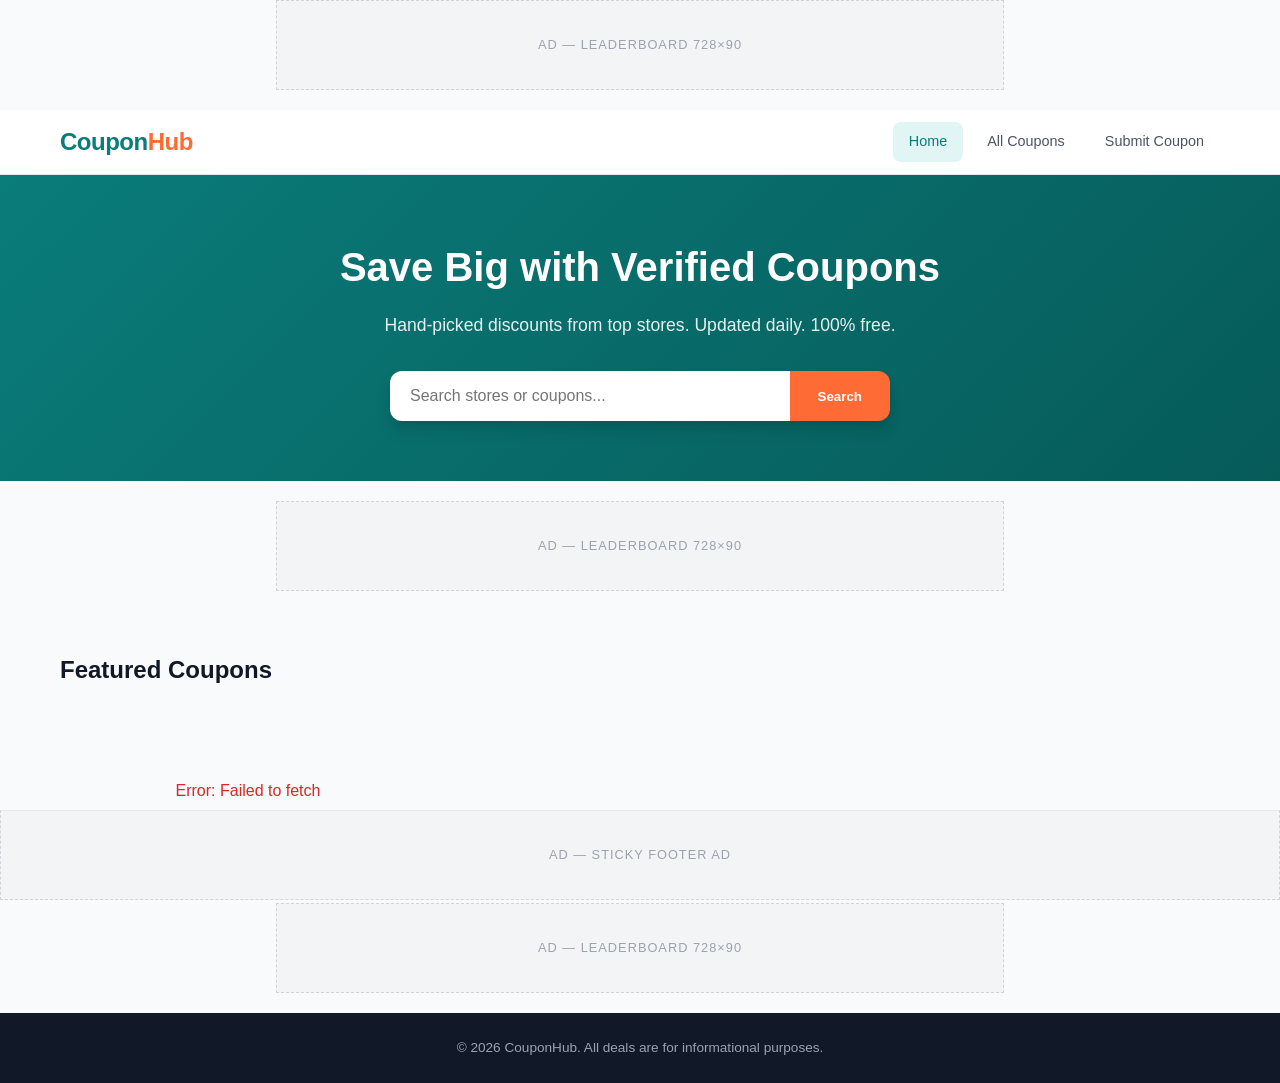
==== frontend/index.html @ e1786575 "Initial commit: coupon site with Node/Express backend + HTML/CSS/JS frontend + admin dashboard" ====
<!DOCTYPE html>
<html lang="en">
<head>
  <meta charset="UTF-8">
  <meta name="viewport" content="width=device-width, initial-scale=1.0">
  <title>CouponHub — Save Money Today</title>
  <link rel="stylesheet" href="css/style.css">
</head>
<body>

<div class="ad-block ad-leaderboard" style="margin-top:0;">Ad — Leaderboard 728×90</div>

<header class="header">
  <div class="container header-inner">
    <a href="/" class="logo">Coupon<span>Hub</span></a>
    <nav class="nav">
      <a href="/" class="active">Home</a>
      <a href="/coupons.html">All Coupons</a>
      <a href="/submit.html">Submit Coupon</a>
    </nav>
  </div>
</header>

<section class="hero">
  <div class="container">
    <h1>Save Big with Verified Coupons</h1>
    <p>Hand-picked discounts from top stores. Updated daily. 100% free.</p>
    <div class="search-bar">
      <input type="text" id="searchInput" placeholder="Search stores or coupons..." onkeydown="if(event.key==='Enter') window.location.href='/coupons.html?search='+encodeURIComponent(this.value)">
      <button onclick="window.location.href='/coupons.html?search='+encodeURIComponent(document.getElementById('searchInput').value)">Search</button>
    </div>
  </div>
</section>

<div class="ad-block ad-leaderboard">Ad — Leaderboard 728×90</div>

<section class="section">
  <div class="container">
    <h2 class="section-title">Featured Coupons</h2>
    <div id="categoryFilter" class="category-filter"></div>
    <div id="couponGrid" class="coupon-grid"></div>
  </div>
</section>

<div class="ad-block ad-leaderboard">Ad — Leaderboard 728×90</div>

<div class="ad-block ad-sticky">Ad — Sticky Footer Ad</div>

<div id="interstitial" class="interstitial-overlay">
  <div class="interstitial-box">
    <button class="interstitial-close" onclick="closeInterstitial()">&times;</button>
    <p style="font-weight:700;margin-bottom:8px;">Before you go...</p>
    <div class="ad-block" style="width:300px;height:250px;margin:16px auto;">Ad — Interstitial 300×250</div>
    <button class="btn btn-primary btn-sm" onclick="closeInterstitial()">Continue</button>
  </div>
</div>

<footer class="footer">
  <div class="container">
    <p>&copy; 2026 CouponHub. All deals are for informational purposes.</p>
  </div>
</footer>

<script>
  window.API_BASE = 'http://localhost:3000/api';
</script>
<script src="js/api.js"></script>
<script src="js/app.js"></script>
<script>
  loadCategories('categoryFilter', cat => loadCoupons('couponGrid', { category: cat }));
  loadCoupons('couponGrid', { limit: 12 });
</script>
</body>
</html>
---- frontend/css/style.css ----
:root {
  --primary: #0a7c7a;
  --primary-dark: #065b59;
  --primary-light: #e0f5f4;
  --accent: #ff6b35;
  --accent-light: #fff0e8;
  --gray-50: #f9fafb;
  --gray-100: #f3f4f6;
  --gray-200: #e5e7eb;
  --gray-300: #d1d5db;
  --gray-400: #9ca3af;
  --gray-500: #6b7280;
  --gray-600: #4b5563;
  --gray-700: #374151;
  --gray-800: #1f2937;
  --gray-900: #111827;
  --white: #ffffff;
  --shadow: 0 1px 3px rgba(0,0,0,0.1), 0 1px 2px rgba(0,0,0,0.06);
  --shadow-md: 0 4px 6px rgba(0,0,0,0.1), 0 2px 4px rgba(0,0,0,0.06);
  --shadow-lg: 0 10px 15px rgba(0,0,0,0.1), 0 4px 6px rgba(0,0,0,0.05);
  --radius: 8px;
  --radius-lg: 12px;
  --transition: 200ms ease;
}

*, *::before, *::after {
  box-sizing: border-box;
  margin: 0;
  padding: 0;
}

html { scroll-behavior: smooth; }

body {
  font-family: -apple-system, BlinkMacSystemFont, 'Segoe UI', Roboto, Oxygen, Ubuntu, sans-serif;
  color: var(--gray-800);
  background: var(--gray-50);
  line-height: 1.6;
  min-height: 100vh;
  display: flex;
  flex-direction: column;
}

a { color: var(--primary); text-decoration: none; transition: color var(--transition); }
a:hover { color: var(--primary-dark); }
img { max-width: 100%; height: auto; }

.container {
  max-width: 1200px;
  margin: 0 auto;
  padding: 0 20px;
}

/* ─── Header ─── */
.header {
  background: var(--white);
  border-bottom: 1px solid var(--gray-200);
  position: sticky;
  top: 0;
  z-index: 100;
}
.header-inner {
  display: flex;
  align-items: center;
  justify-content: space-between;
  height: 64px;
  gap: 20px;
}
.logo {
  font-size: 1.5rem;
  font-weight: 800;
  color: var(--primary);
  letter-spacing: -0.5px;
}
.logo span { color: var(--accent); }
.nav { display: flex; gap: 8px; align-items: center; }
.nav a {
  padding: 8px 16px;
  border-radius: var(--radius);
  color: var(--gray-600);
  font-weight: 500;
  font-size: 0.9rem;
}
.nav a:hover, .nav a.active {
  background: var(--primary-light);
  color: var(--primary);
}

/* ─── Hero ─── */
.hero {
  background: linear-gradient(135deg, var(--primary) 0%, var(--primary-dark) 100%);
  color: var(--white);
  padding: 60px 0;
  text-align: center;
}
.hero h1 { font-size: 2.5rem; font-weight: 800; margin-bottom: 12px; }
.hero p { font-size: 1.1rem; opacity: 0.9; max-width: 600px; margin: 0 auto 32px; }
.search-bar {
  display: flex;
  max-width: 500px;
  margin: 0 auto;
  border-radius: var(--radius-lg);
  overflow: hidden;
  box-shadow: var(--shadow-lg);
}
.search-bar input {
  flex: 1;
  border: none;
  padding: 16px 20px;
  font-size: 1rem;
  outline: none;
}
.search-bar button {
  background: var(--accent);
  border: none;
  color: var(--white);
  padding: 16px 28px;
  font-weight: 600;
  cursor: pointer;
  transition: background var(--transition);
}
.search-bar button:hover { background: #e55a28; }

/* ─── Ad blocks ─── */
.ad-block {
  background: var(--gray-100);
  border: 1px dashed var(--gray-300);
  display: flex;
  align-items: center;
  justify-content: center;
  color: var(--gray-400);
  font-size: 0.8rem;
  text-transform: uppercase;
  letter-spacing: 1px;
  margin: 20px 0;
  overflow: hidden;
}
.ad-leaderboard { width: 100%; max-width: 728px; height: 90px; margin: 20px auto; }
.ad-sidebar { width: 100%; max-width: 300px; height: 600px; margin: 0 auto 20px; }
.ad-native { width: 100%; height: 120px; margin: 16px 0; }
.ad-sticky {
  position: fixed;
  bottom: 0;
  left: 0;
  right: 0;
  width: 100%;
  height: 50px;
  background: var(--gray-100);
  border-top: 1px solid var(--gray-200);
  z-index: 99;
  margin: 0;
  border-radius: 0;
  max-width: 100%;
}
@media (min-width: 768px) {
  .ad-sticky { height: 90px; }
}

/* ─── Coupon Grid ─── */
.section { padding: 40px 0; }
.section-title {
  font-size: 1.5rem;
  font-weight: 700;
  margin-bottom: 24px;
  color: var(--gray-900);
}
.coupon-grid {
  display: grid;
  gap: 16px;
  grid-template-columns: repeat(auto-fill, minmax(300px, 1fr));
}

.coupon-card {
  background: var(--white);
  border-radius: var(--radius-lg);
  box-shadow: var(--shadow);
  padding: 20px;
  transition: box-shadow var(--transition), transform var(--transition);
  display: flex;
  flex-direction: column;
  position: relative;
  border: 1px solid var(--gray-200);
}
.coupon-card:hover {
  box-shadow: var(--shadow-md);
  transform: translateY(-2px);
}
.coupon-store {
  font-size: 0.75rem;
  text-transform: uppercase;
  letter-spacing: 1px;
  color: var(--gray-400);
  margin-bottom: 4px;
}
.coupon-discount {
  font-size: 1.6rem;
  font-weight: 800;
  color: var(--primary);
  margin-bottom: 4px;
}
.coupon-desc {
  color: var(--gray-600);
  font-size: 0.9rem;
  margin-bottom: 12px;
  flex: 1;
}
.coupon-meta {
  display: flex;
  gap: 12px;
  font-size: 0.8rem;
  color: var(--gray-400);
  margin-bottom: 12px;
}
.coupon-code-wrap {
  display: flex;
  align-items: center;
  gap: 8px;
  background: var(--primary-light);
  border: 2px dashed var(--primary);
  border-radius: var(--radius);
  padding: 8px 12px;
  cursor: pointer;
  transition: background var(--transition);
}
.coupon-code-wrap:hover { background: #c8eae8; }
.coupon-code {
  font-family: 'Courier New', monospace;
  font-weight: 700;
  font-size: 1rem;
  color: var(--primary-dark);
  flex: 1;
  letter-spacing: 1px;
}
.copy-btn {
  background: var(--primary);
  color: var(--white);
  border: none;
  border-radius: var(--radius);
  padding: 6px 14px;
  font-size: 0.8rem;
  font-weight: 600;
  cursor: pointer;
  transition: background var(--transition);
}
.copy-btn:hover { background: var(--primary-dark); }
.coupon-expired {
  opacity: 0.5;
  position: relative;
}
.coupon-expired::after {
  content: 'EXPIRED';
  position: absolute;
  top: 12px;
  right: 12px;
  background: var(--gray-400);
  color: var(--white);
  padding: 2px 10px;
  border-radius: 4px;
  font-size: 0.7rem;
  font-weight: 700;
}

.category-filter {
  display: flex;
  gap: 8px;
  flex-wrap: wrap;
  margin-bottom: 24px;
}
.category-filter button {
  padding: 8px 20px;
  border-radius: 20px;
  border: 1px solid var(--gray-200);
  background: var(--white);
  color: var(--gray-600);
  font-size: 0.85rem;
  cursor: pointer;
  transition: all var(--transition);
}
.category-filter button:hover, .category-filter button.active {
  background: var(--primary);
  color: var(--white);
  border-color: var(--primary);
}

/* ─── Submit Page ─── */
.form-card {
  background: var(--white);
  border-radius: var(--radius-lg);
  box-shadow: var(--shadow);
  padding: 32px;
  max-width: 600px;
  margin: 0 auto;
}
.form-card h2 { margin-bottom: 24px; }
.form-group {
  margin-bottom: 16px;
}
.form-group label {
  display: block;
  font-weight: 600;
  font-size: 0.9rem;
  color: var(--gray-700);
  margin-bottom: 6px;
}
.form-group input, .form-group textarea, .form-group select {
  width: 100%;
  padding: 12px 14px;
  border: 1px solid var(--gray-300);
  border-radius: var(--radius);
  font-size: 0.95rem;
  outline: none;
  transition: border var(--transition);
}
.form-group input:focus, .form-group textarea:focus, .form-group select:focus {
  border-color: var(--primary);
  box-shadow: 0 0 0 3px rgba(10,124,122,0.15);
}
.btn {
  display: inline-flex;
  align-items: center;
  justify-content: center;
  padding: 12px 28px;
  border: none;
  border-radius: var(--radius);
  font-size: 0.95rem;
  font-weight: 600;
  cursor: pointer;
  transition: all var(--transition);
}
.btn-primary {
  background: var(--primary);
  color: var(--white);
}
.btn-primary:hover { background: var(--primary-dark); }
.btn-accent {
  background: var(--accent);
  color: var(--white);
}
.btn-accent:hover { background: #e55a28; }
.btn-sm {
  padding: 8px 16px;
  font-size: 0.85rem;
}
.btn-block { width: 100%; }
.btn-danger { background: #dc2626; color: var(--white); }
.btn-danger:hover { background: #b91c1c; }
.btn-outline {
  background: transparent;
  border: 1px solid var(--gray-300);
  color: var(--gray-600);
}
.btn-outline:hover { border-color: var(--primary); color: var(--primary); }

.success-message {
  background: #d1fae5;
  color: #065f46;
  padding: 16px;
  border-radius: var(--radius);
  margin-bottom: 16px;
  display: none;
}
.error-message {
  background: #fee2e2;
  color: #991b1b;
  padding: 16px;
  border-radius: var(--radius);
  margin-bottom: 16px;
  display: none;
}

/* ─── Single Coupon ─── */
.coupon-detail {
  background: var(--white);
  border-radius: var(--radius-lg);
  box-shadow: var(--shadow);
  padding: 32px;
  max-width: 700px;
  margin: 0 auto;
}
.coupon-detail .coupon-discount { font-size: 2.5rem; }
.coupon-detail .coupon-code {
  font-size: 1.4rem;
  text-align: center;
  padding: 16px;
}

/* ─── Footer ─── */
.footer {
  background: var(--gray-900);
  color: var(--gray-400);
  padding: 24px 0;
  text-align: center;
  margin-top: auto;
  font-size: 0.85rem;
}

/* ─── Loading ─── */
.loading {
  text-align: center;
  padding: 40px;
  color: var(--gray-400);
}
.spinner {
  width: 32px;
  height: 32px;
  border: 3px solid var(--gray-200);
  border-top-color: var(--primary);
  border-radius: 50%;
  animation: spin 0.8s linear infinite;
  margin: 0 auto 12px;
}
@keyframes spin { to { transform: rotate(360deg); } }

/* ─── Pagination ─── */
.pagination {
  display: flex;
  justify-content: center;
  gap: 8px;
  margin-top: 32px;
}
.pagination button {
  padding: 8px 16px;
  border: 1px solid var(--gray-200);
  border-radius: var(--radius);
  background: var(--white);
  cursor: pointer;
  transition: all var(--transition);
}
.pagination button:hover:not(:disabled) {
  background: var(--primary);
  color: var(--white);
  border-color: var(--primary);
}
.pagination button:disabled { opacity: 0.4; cursor: default; }

/* ─── Toast / notification ─── */
.toast {
  position: fixed;
  bottom: 80px;
  right: 20px;
  background: var(--gray-900);
  color: var(--white);
  padding: 12px 20px;
  border-radius: var(--radius);
  font-size: 0.9rem;
  opacity: 0;
  transform: translateY(10px);
  transition: all 300ms ease;
  pointer-events: none;
  z-index: 200;
}
.toast.show {
  opacity: 1;
  transform: translateY(0);
}

/* ─── Interstitial overlay ─── */
.interstitial-overlay {
  display: none;
  position: fixed;
  inset: 0;
  background: rgba(0,0,0,0.6);
  z-index: 500;
  align-items: center;
  justify-content: center;
}
.interstitial-overlay.show { display: flex; }
.interstitial-box {
  background: var(--white);
  border-radius: var(--radius-lg);
  padding: 32px;
  max-width: 400px;
  width: 90%;
  text-align: center;
  position: relative;
}
.interstitial-box .ad-block { margin: 16px 0; }
.interstitial-close {
  position: absolute;
  top: 8px;
  right: 12px;
  background: none;
  border: none;
  font-size: 1.5rem;
  cursor: pointer;
  color: var(--gray-400);
}

@media (max-width: 768px) {
  .hero h1 { font-size: 1.6rem; }
  .hero p { font-size: 0.95rem; }
  .coupon-grid { grid-template-columns: 1fr; }
  .header-inner { height: 56px; }
  .nav a { padding: 6px 10px; font-size: 0.8rem; }
  .form-card { padding: 20px; }
  .coupon-detail { padding: 20px; }
  .ad-sidebar { display: none; }
}
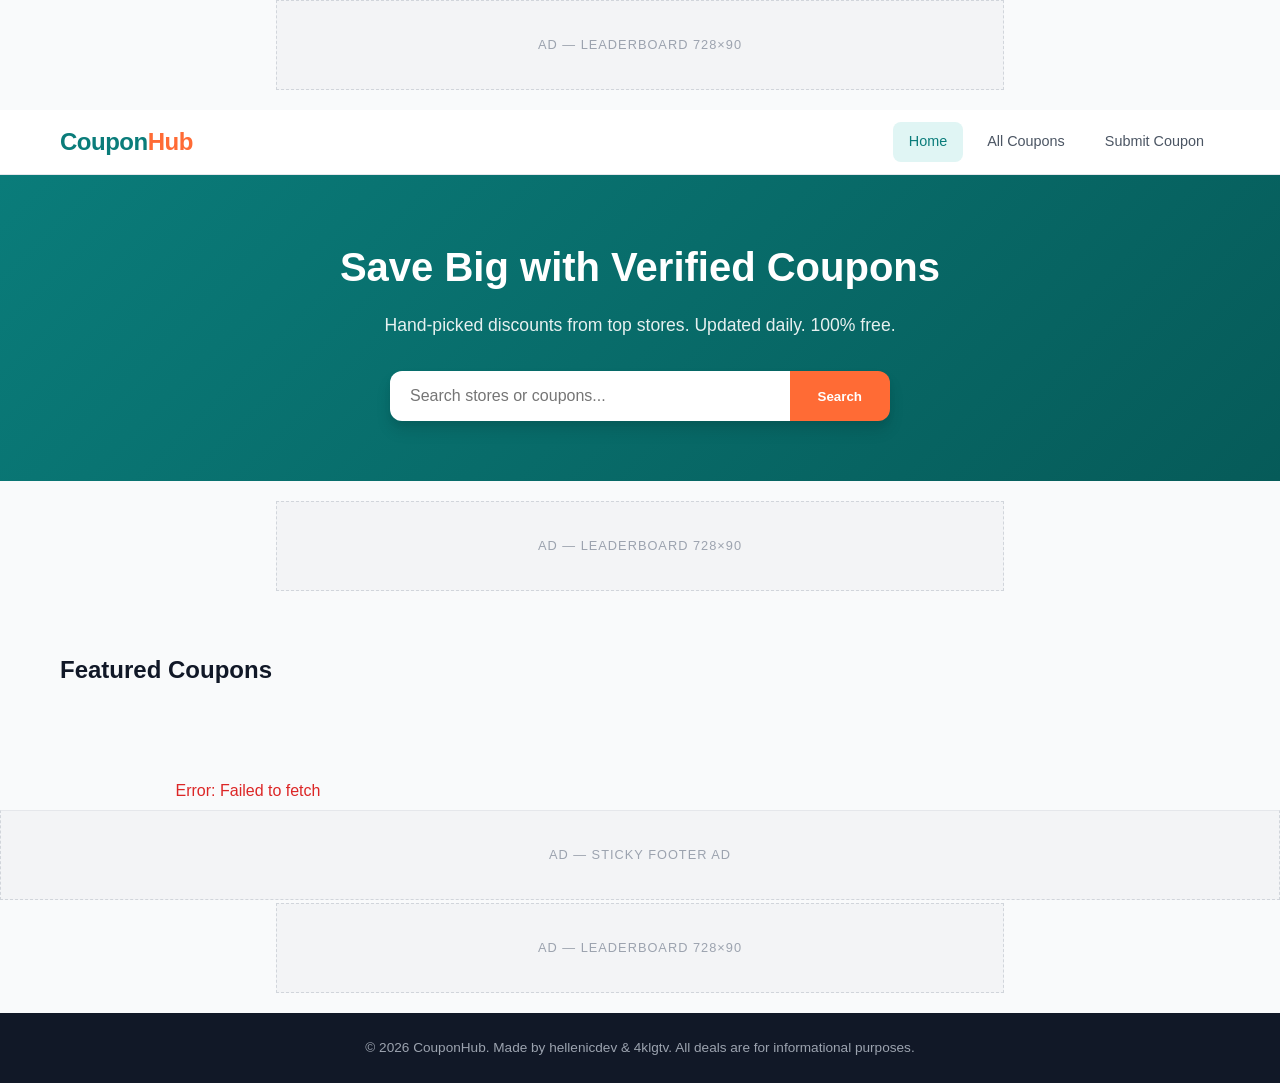
==== commit 093229d7: "Add meta tags, favicon, SEO, collaborator attribution" ====
--- a/frontend/index.html
+++ b/frontend/index.html
@@ -3,6 +3,16 @@
 <head>
   <meta charset="UTF-8">
   <meta name="viewport" content="width=device-width, initial-scale=1.0">
+  <meta name="description" content="Verified free coupons and discount codes from top stores. Save money daily — 100% free.">
+  <meta name="keywords" content="coupons, discount codes, deals, free coupons, promo codes, savings">
+  <meta property="og:title" content="CouponHub — Save Money Today">
+  <meta property="og:description" content="Verified free coupons and discount codes from top stores.">
+  <meta property="og:type" content="website">
+  <meta property="og:url" content="https://hellenicdev.github.io/qoupon/">
+  <meta name="twitter:card" content="summary">
+  <meta name="twitter:title" content="CouponHub — Save Money Today">
+  <meta name="twitter:description" content="Verified free coupons and discount codes from top stores.">
+  <link rel="icon" href="data:image/svg+xml,<svg xmlns='http://www.w3.org/2000/svg' viewBox='0 0 32 32'><rect width='32' height='32' rx='6' fill='%230a7c7a'/><text x='16' y='22' font-size='18' font-weight='bold' fill='white' text-anchor='middle' font-family='sans-serif'>C</text></svg>">
   <title>CouponHub — Save Money Today</title>
   <link rel="stylesheet" href="css/style.css">
 </head>
@@ -57,12 +67,12 @@
 
 <footer class="footer">
   <div class="container">
-    <p>&copy; 2026 CouponHub. All deals are for informational purposes.</p>
+    <p>&copy; 2026 CouponHub. Made by <a href="https://github.com/hellenicdev" style="color:var(--gray-400)">hellenicdev</a> &amp; <a href="https://github.com/4klgtv" style="color:var(--gray-400)">4klgtv</a>. All deals are for informational purposes.</p>
   </div>
 </footer>
 
 <script>
-  window.API_BASE = 'http://localhost:3000/api';
+  window.API_BASE = 'https://qoupon.onrender.com/api';
 </script>
 <script src="js/api.js"></script>
 <script src="js/app.js"></script>
